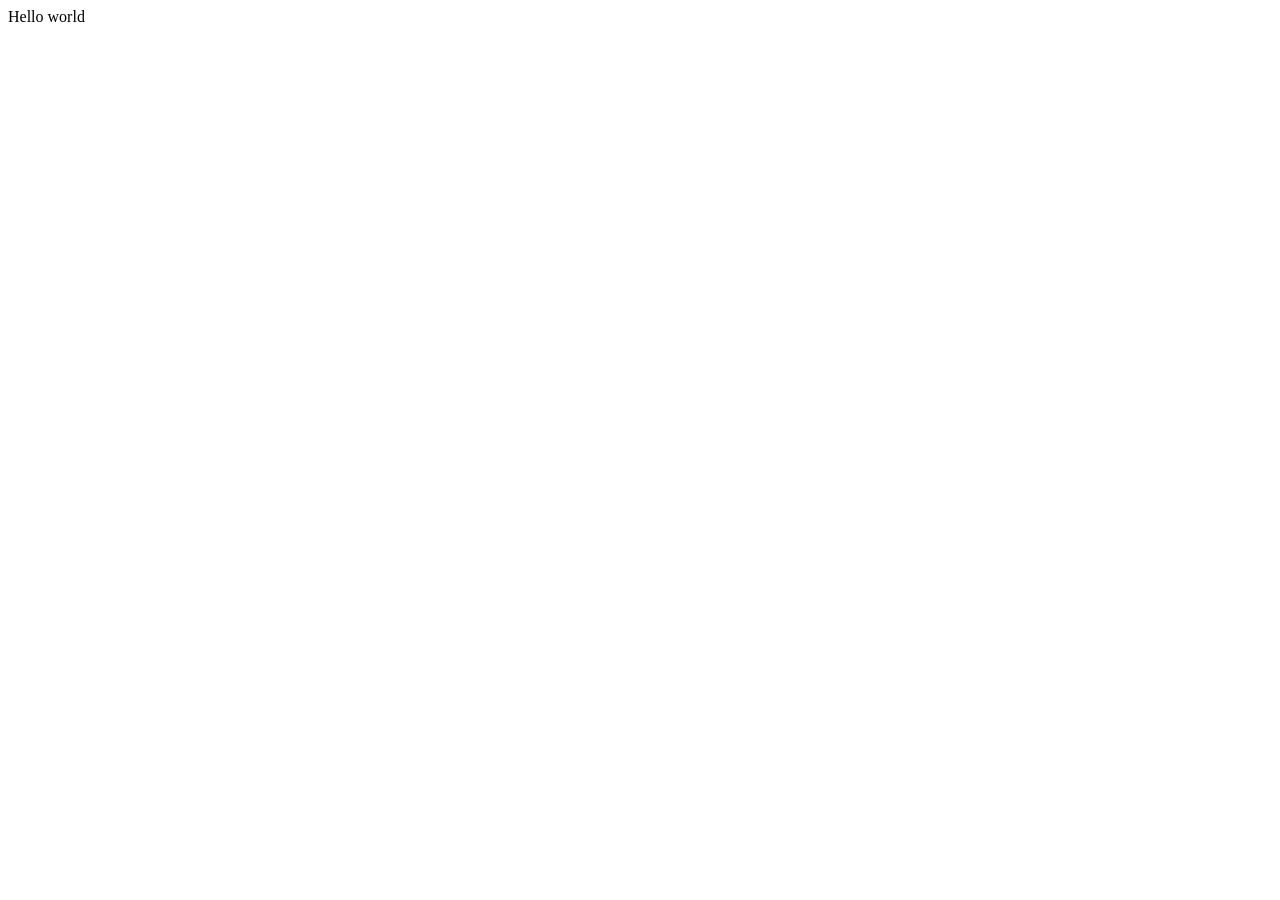
==== index.html @ 97a8438d "Initial commit" ====
<!DOCTYPE html>
<html>

<head>
  <meta charset="utf-8">
  <meta name="viewport" content="width=device-width">
  <title>replit</title>
  <link href="style.css" rel="stylesheet" type="text/css" />
</head>

<body>
  Hello world
  <script src="script.js"></script>
</body>

</html>
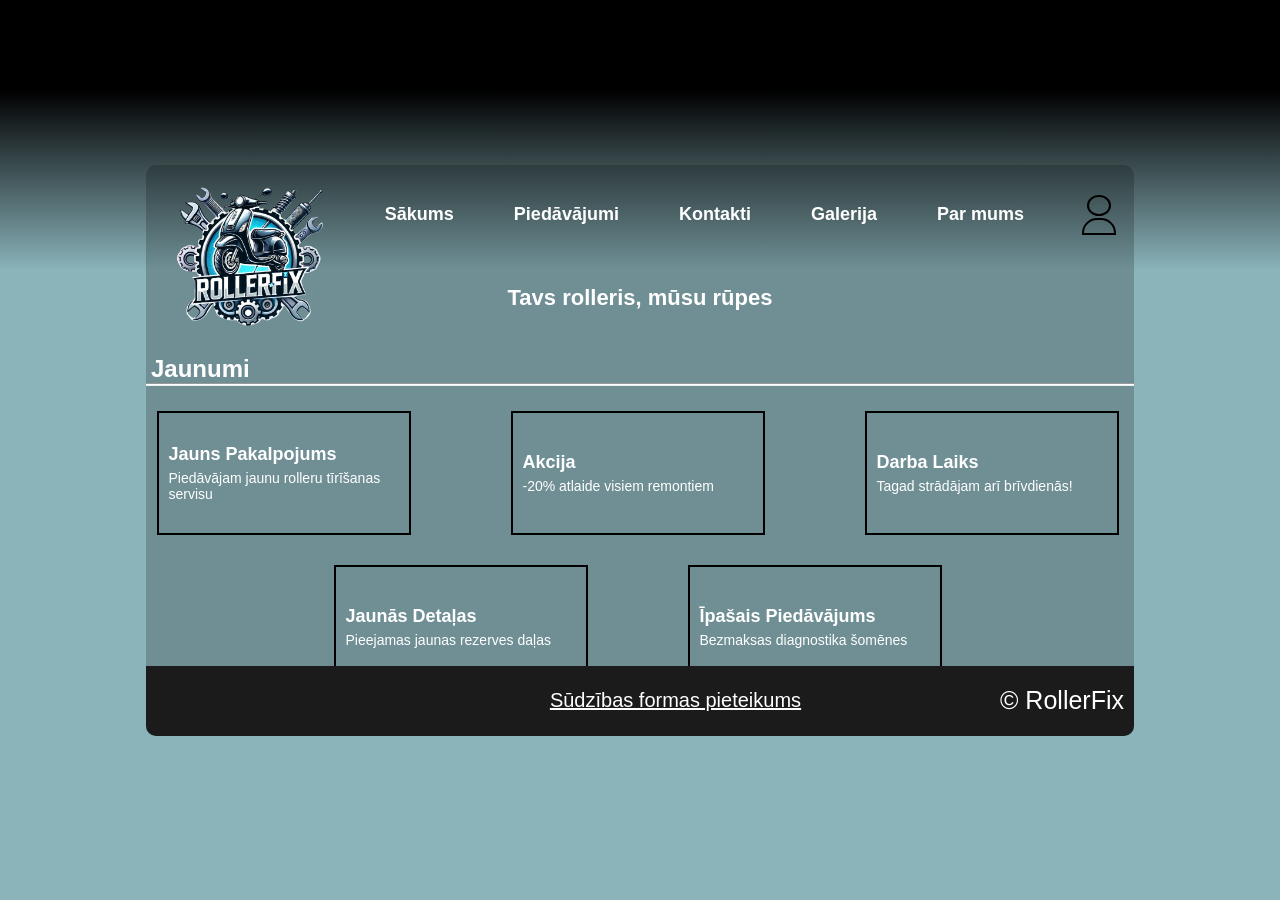
==== commit 8000d5db: "Assistant checkpoint: Add text content to news boxes with styling Assistant generated file changes: " ====
--- a/index.html
+++ b/index.html
@@ -1,16 +1,79 @@
 <!DOCTYPE html>
-<html>
+<html lang="lv">
 
 <head>
-  <meta charset="utf-8">
-  <meta name="viewport" content="width=device-width">
-  <title>replit</title>
-  <link href="style.css" rel="stylesheet" type="text/css" />
+    <meta charset="UTF-8">
+    <meta name="viewport" content="width=device-width, initial-scale=1.0">
+    <title>RollerFix</title>
+    <link rel="stylesheet" href="style.css">
 </head>
 
 <body>
-  Hello world
-  <script src="script.js"></script>
+    <div class="container">
+        <header>
+
+            <nav>
+                <ul>
+                    <li><a href="#">Sākums</a></li>
+                    <li><a href="#">Piedāvājumi</a></li>
+                    <li><a href="#">Kontakti</a></li>
+                    <li><a href="galerija.html" target="_sel" class="btn gallery-btn">Galerija</a></li>
+                    <li><a href="#">Par mums</a></li>
+
+                    <div class="user-icon">
+                        <div class="user-head"></div>
+                        <div class="user-body"></div>
+                    </div>
+                </ul>
+            </nav>
+        </header>
+
+        <main>
+
+            <div class="logo">
+                <img src="logo rollerfix.png" alt="RollerFix Logo">
+            </div>
+
+            <h1>Tavs rolleris, mūsu rūpes</h1>
+
+
+            <section class="jaunumi">
+                <h2>Jaunumi</h2>
+                <hr class="jaunumi-linija"">
+                <div class=" jaunumi-kastes">
+                    <div class="jaunumi-kaste">
+                        <h3>Jauns Pakalpojums</h3>
+                        <p>Piedāvājam jaunu rolleru tīrīšanas servisu</p>
+                    </div>
+                    <div class="jaunumi-kaste">
+                        <h3>Akcija</h3>
+                        <p>-20% atlaide visiem remontiem</p>
+                    </div>
+                    <div class="jaunumi-kaste">
+                        <h3>Darba Laiks</h3>
+                        <p>Tagad strādājam arī brīvdienās!</p>
+                    </div>
+                    <div class="jaunumi-kaste">
+                        <h3>Jaunās Detaļas</h3>
+                        <p>Pieejamas jaunas rezerves daļas</p>
+                    </div>
+                    <div class="jaunumi-kaste">
+                        <h3>Īpašais Piedāvājums</h3>
+                        <p>Bezmaksas diagnostika šomēnes</p>
+                    </div>
+                </div>
+            </section>
+        </main>
+
+        <footer>
+            <a href="#" class="sūdzības-forma">Sūdzības formas pieteikums</a>
+            <p class="copyright">© RollerFix</p>
+        </footer>
+    </div>
+
+
+
+    <script src="script.js"></script>
 </body>
 
 </html>
--- a/style.css
+++ b/style.css
@@ -0,0 +1,290 @@
+body {
+  font-family: Outfit, sans-serif;
+  margin: 0;
+  padding: 0;
+  background: linear-gradient(to bottom, #000000 0%, #000000 10%, #8AB3BA 30%, #8AB3BA 100%);
+  color: white;
+  text-align: center;
+  display: flex;
+  justify-content: center;
+  align-items: center;
+  height: 100vh;
+}
+
+.container {
+  width: 988px;
+  height: 571px;
+  background: rgba(0, 0, 0, 0.2);
+  border-radius: 10px;
+  overflow: hidden;
+  position: relative;
+}
+
+header {
+  display: flex;
+  justify-content: space-between;
+  align-items: center;
+  padding: 0 20px;
+  background: transparent;
+  height: 100px; /* Makes enough space for the logo */
+  position: relative;
+  z-index: 2; /* Keep it above other stuff */
+}
+
+.logo {
+  position: absolute;
+  top: 10px;
+  left: 10px;
+  z-index: 1000; /* Ensure it's on top of everything */
+  width: 130px;
+  margin-top: 10px; /* Optional: shift logo upward slightly */
+}
+
+.logo img {
+  width: 150px;
+  margin-left: 20px;
+}
+
+
+nav ul {
+  list-style: none;
+  display: flex;
+  align-items: center;
+  gap: 20px;
+  margin: 0;
+  padding: 0;
+}
+
+nav {
+  flex-grow: 1;
+  display: flex;
+  justify-content: flex-end;
+}
+
+nav ul li {
+  display: inline;
+}
+
+nav ul li a {
+  font-size: 18px;         /* Larger font size */
+  font-weight: bold;       /* Makes it look crisp like in the image */
+  margin: 0 20px;          /* Adds spacing between items */
+  color: white;
+  text-decoration: none;
+}
+
+.user-icon {
+  width: 30px;
+  height: 40px;
+  display: flex;
+  flex-direction: column;
+  align-items: center;
+  justify-content: center;
+  margin-left: 20px;
+  cursor: pointer;
+}
+
+.login-form {
+  background: rgba(255, 255, 255, 0.9);
+  padding: 40px;
+  border-radius: 10px;
+  width: 988px;
+  height: 571px;
+  margin: 0 auto;
+  display: flex;
+  flex-direction: column;
+  align-items: center;
+  justify-content: center;
+}
+
+.login-header {
+  width: 100%;
+  display: flex;
+  justify-content: space-between;
+  align-items: center;
+  margin-bottom: 40px;
+}
+
+.login-logo {
+  width: 150px;
+  margin: 0;
+  position: relative;
+  top: -50px;
+}
+
+.back-button {
+  color: black;
+  text-decoration: none;
+  font-weight: bold;
+  position: absolute;
+  top: 100px;
+  left: 50%;
+  transform: translateX(-50%);
+  font-size: 24px;
+}
+
+.login-form input {
+  width: 100%;
+  padding: 10px;
+  margin: 10px 0;
+  border: 1px solid #ccc;
+  border-radius: 5px;
+  font-size: 16px;
+}
+
+.login-btn {
+  width: 100%;
+  padding: 10px;
+  background: #007bff;
+  color: white;
+  border: none;
+  border-radius: 5px;
+  font-size: 16px;
+  cursor: pointer;
+  margin-top: 20px;
+}
+
+.forgot-password, .register-link {
+  display: block;
+  text-align: center;
+  color: #007bff;
+  text-decoration: none;
+  margin-top: 10px;
+}
+
+.user-head {
+  width: 20px;
+  height: 20px;
+  border: 2px solid black;
+  border-radius: 50%;
+  background: transparent;
+}
+
+.user-body {
+  width: 30px;
+  height: 15px;
+  border: 2px solid black;
+  border-radius: 15px 15px 0 0;
+  margin-top: 2px;
+  background: transparent;
+}
+
+
+h1 {
+  margin-top: 20px;
+  font-size: 22px;
+}
+
+.jaunumi {
+  padding: 10px;
+  text-align: left;
+  padding-left: 5px;
+}
+
+.jaunumi-linija {
+    width: 105%; 
+    height: 1px; 
+    background-color: white;
+  margin: -20px auto 5px auto;
+  margin-left: -12px;
+}
+
+.jaunumi-kastes {
+  display: flex;
+  flex-wrap: wrap;
+  justify-content: center;
+  gap: 30px 100px;
+  max-width: 1000px;         /* Limit the total width to force wrapping */
+  margin: 0 auto;           /* Center the whole box group */
+  padding: 20px 0;
+}
+
+.jaunumi-kaste {
+  width: 230px;
+  height: 100px;
+  background: transparent;
+  border: 2px solid black;
+  padding: 10px;
+  display: flex;
+  flex-direction: column;
+  justify-content: center;
+}
+
+.jaunumi-kaste h3 {
+  margin: 0 0 5px 0;
+  font-size: 18px;
+}
+
+.jaunumi-kaste p {
+  margin: 0;
+  font-size: 14px;
+}
+
+footer {
+  background: #1B1B1B;
+  color: white;
+  padding: 10px;
+  height: 50px;
+  position: absolute;
+  bottom: 0;
+  width: 100%;
+  display: flex;
+  justify-content: space-between;
+  align-items: center;
+}
+
+.sūdzības-forma {
+  color: white;
+  text-decoration: underline;
+  font-size: 20px;
+  flex: 1;
+  text-align: center;
+   padding-left: 370px;
+}
+
+.copyright {
+  font-size: 25px;
+  text-align: right;
+  flex: 1;
+  padding-right: 20px;
+}
+
+.gallery-container {
+  display: flex;
+  align-items: center;
+  justify-content: center;
+  gap: 30px;
+  margin: 40px auto;
+  max-width: 900px;
+}
+
+.photo-container {
+  width: 600px;
+  height: 400px;
+  border: 2px solid black;
+  overflow: hidden;
+  display: flex;
+  align-items: center;
+  justify-content: center;
+  background: rgba(0, 0, 0, 0.1);
+  margin: 0 auto;
+}
+
+.photo-container img {
+  max-width: 100%;
+  max-height: 100%;
+  object-fit: contain;
+}
+
+.arrow {
+  background: none;
+  color: white;
+  border: none;
+  cursor: pointer;
+  font-size: 40px;
+  transition: color 0.3s;
+}
+
+.arrow:hover {
+  color: #cccccc;
+}
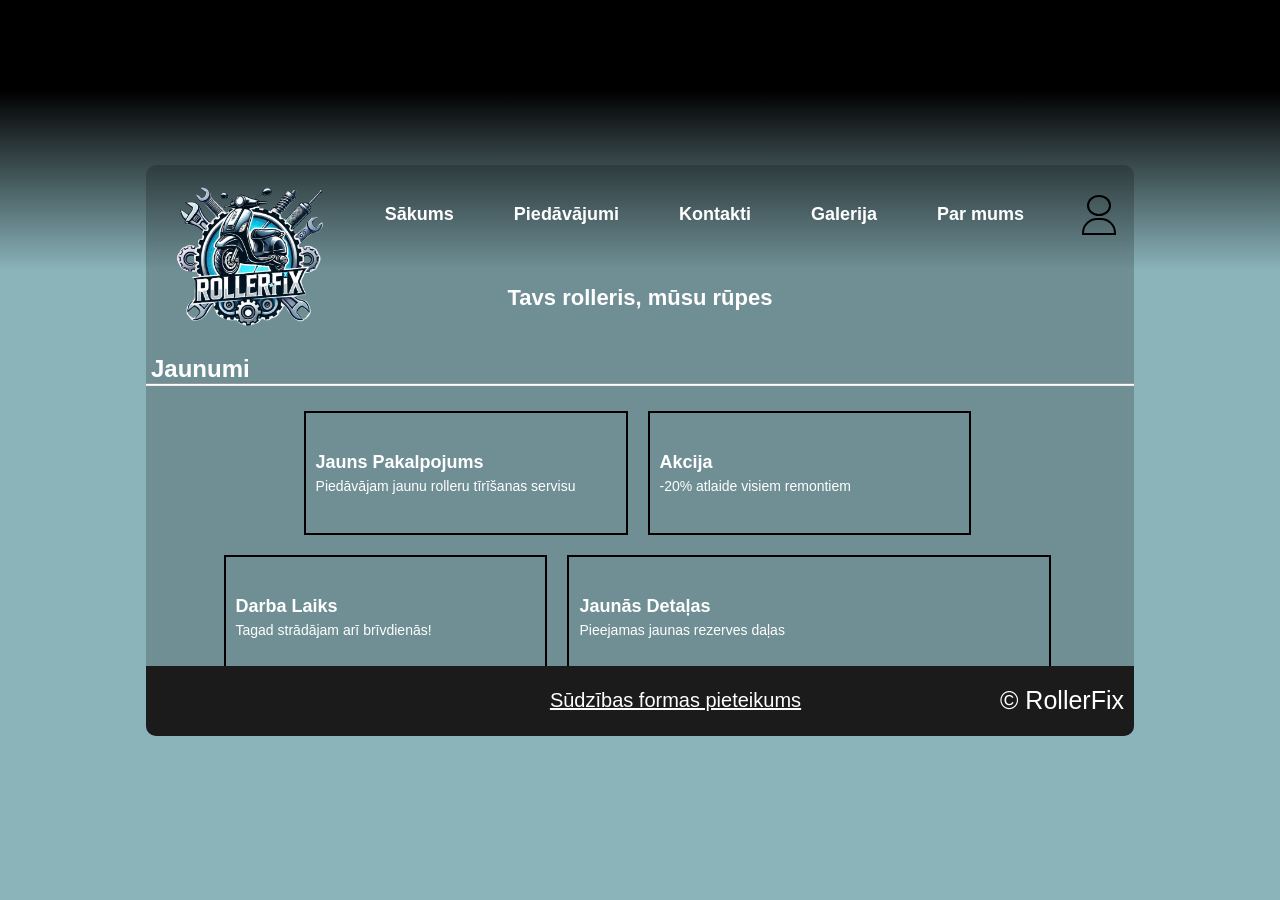
==== commit 82eb16ce: "Assistant checkpoint: Update gallery link and news boxes layout Assistant generated file changes: - " ====
--- a/index.html
+++ b/index.html
@@ -17,7 +17,7 @@
                     <li><a href="#">Sākums</a></li>
                     <li><a href="#">Piedāvājumi</a></li>
                     <li><a href="#">Kontakti</a></li>
-                    <li><a href="galerija.html" target="_sel" class="btn gallery-btn">Galerija</a></li>
+                    <li><a href="galerija.html" class="btn gallery-btn">Galerija</a></li>
                     <li><a href="#">Par mums</a></li>
 
                     <div class="user-icon">
--- a/style.css
+++ b/style.css
@@ -193,14 +193,22 @@
   display: flex;
   flex-wrap: wrap;
   justify-content: center;
-  gap: 30px 100px;
-  max-width: 1000px;         /* Limit the total width to force wrapping */
-  margin: 0 auto;           /* Center the whole box group */
+  gap: 20px;
+  max-width: 960px;
+  margin: 0 auto;
   padding: 20px 0;
 }
 
 .jaunumi-kaste {
-  width: 230px;
+  flex: 0 1 calc(33.33% - 20px);
+}
+
+.jaunumi-kaste:nth-last-child(-n+2) {
+  flex: 0 1 calc(50% - 20px);
+}
+
+.jaunumi-kaste {
+  width: 180px;
   height: 100px;
   background: transparent;
   border: 2px solid black;
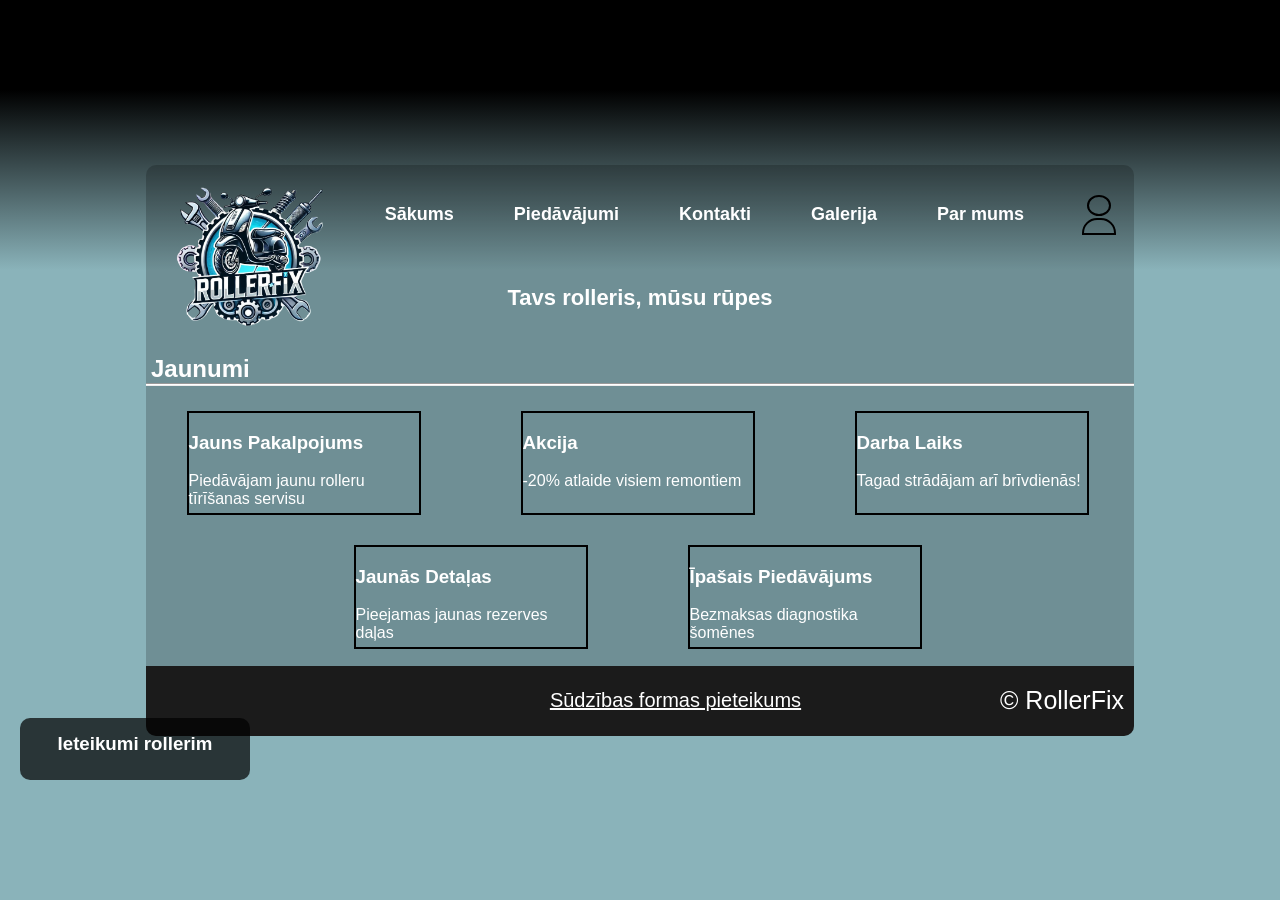
==== commit e6f23080: "dsfsfdv" ====
--- a/index.html
+++ b/index.html
@@ -65,6 +65,18 @@
             </section>
         </main>
 
+        <div class="message-box">
+            <h3>Ieteikumi rollerim</h3>
+            <ul id="tipsList">
+                <li>Regulāri pārbaudi riepu spiedienu.</li>
+                <li>Eļļo ķēdi regulāri.</li>
+                <li>Maini eļļu ik pēc 1000 km.</li>
+                <li>Bieži pārbaudi bremzes.</li>
+                <li>Uzglabā sausā vietā, lai izvairītos no rūsas.</li>
+            </ul>
+        </div>
+
+        <h1>fhufuuisd</h1>
         <footer>
             <a href="#" class="sūdzības-forma">Sūdzības formas pieteikums</a>
             <p class="copyright">© RollerFix</p>
--- a/style.css
+++ b/style.css
@@ -26,18 +26,18 @@
   align-items: center;
   padding: 0 20px;
   background: transparent;
-  height: 100px; /* Makes enough space for the logo */
+  height: 100px; 
   position: relative;
-  z-index: 2; /* Keep it above other stuff */
+  z-index: 2; 
 }
 
 .logo {
   position: absolute;
   top: 10px;
   left: 10px;
-  z-index: 1000; /* Ensure it's on top of everything */
+  z-index: 1000; 
   width: 130px;
-  margin-top: 10px; /* Optional: shift logo upward slightly */
+  margin-top: 10px; 
 }
 
 .logo img {
@@ -66,9 +66,9 @@
 }
 
 nav ul li a {
-  font-size: 18px;         /* Larger font size */
-  font-weight: bold;       /* Makes it look crisp like in the image */
-  margin: 0 20px;          /* Adds spacing between items */
+  font-size: 18px;         
+  font-weight: bold;       
+  margin: 0 20px;          
   color: white;
   text-decoration: none;
 }
@@ -193,39 +193,17 @@
   display: flex;
   flex-wrap: wrap;
   justify-content: center;
-  gap: 20px;
-  max-width: 960px;
-  margin: 0 auto;
+  gap: 30px 100px;
+  max-width: 1000px;        
+  margin: 0 auto;           
   padding: 20px 0;
 }
 
 .jaunumi-kaste {
-  flex: 0 1 calc(33.33% - 20px);
-}
-
-.jaunumi-kaste:nth-last-child(-n+2) {
-  flex: 0 1 calc(50% - 20px);
-}
-
-.jaunumi-kaste {
-  width: 180px;
+  width: 230px;
   height: 100px;
   background: transparent;
-  border: 2px solid black;
-  padding: 10px;
-  display: flex;
-  flex-direction: column;
-  justify-content: center;
-}
-
-.jaunumi-kaste h3 {
-  margin: 0 0 5px 0;
-  font-size: 18px;
-}
-
-.jaunumi-kaste p {
-  margin: 0;
-  font-size: 14px;
+  border: 2px solid black; 
 }
 
 footer {
@@ -268,20 +246,19 @@
 
 .photo-container {
   width: 600px;
-  height: 400px;
+  height: 350px; 
   border: 2px solid black;
   overflow: hidden;
   display: flex;
   align-items: center;
   justify-content: center;
   background: rgba(0, 0, 0, 0.1);
-  margin: 0 auto;
-}
-
+  margin: -20px auto; 
+}
 .photo-container img {
   max-width: 100%;
-  max-height: 100%;
-  object-fit: contain;
+  max-height: 100%; 
+  object-fit: cover; 
 }
 
 .arrow {
@@ -295,4 +272,24 @@
 
 .arrow:hover {
   color: #cccccc;
+}
+
+.message-box {
+  position: fixed;
+  bottom: 120px;
+  left: 20px;
+  background: rgba(0, 0, 0, 0.7);
+  color: white;
+  padding: 15px;
+  border-radius: 10px;
+  width: 200px;
+  z-index: 1000;
+}
+.message-box h3 {
+  margin: 0 0 10px 0;
+}
+.message-box ul {
+  list-style: none;
+  padding: 0;
+  margin: 0;
 }
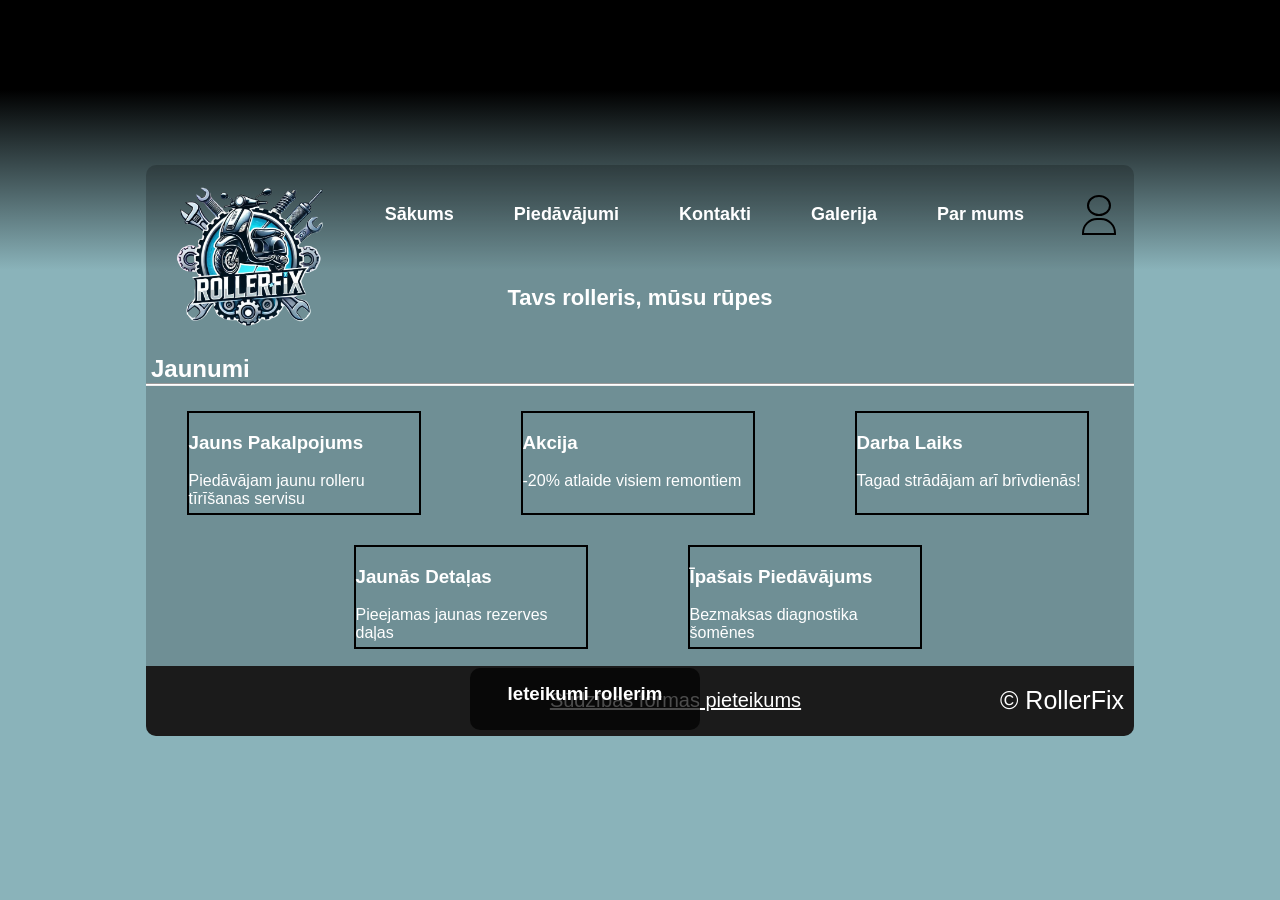
==== commit fe1ffe5f: "update" ====
--- a/index.html
+++ b/index.html
@@ -76,7 +76,7 @@
             </ul>
         </div>
 
-        <h1>fhufuuisd</h1>
+
         <footer>
             <a href="#" class="sūdzības-forma">Sūdzības formas pieteikums</a>
             <p class="copyright">© RollerFix</p>
--- a/style.css
+++ b/style.css
@@ -276,8 +276,8 @@
 
 .message-box {
   position: fixed;
-  bottom: 120px;
-  left: 20px;
+  bottom: 170px;
+  left: 470px;
   background: rgba(0, 0, 0, 0.7);
   color: white;
   padding: 15px;
